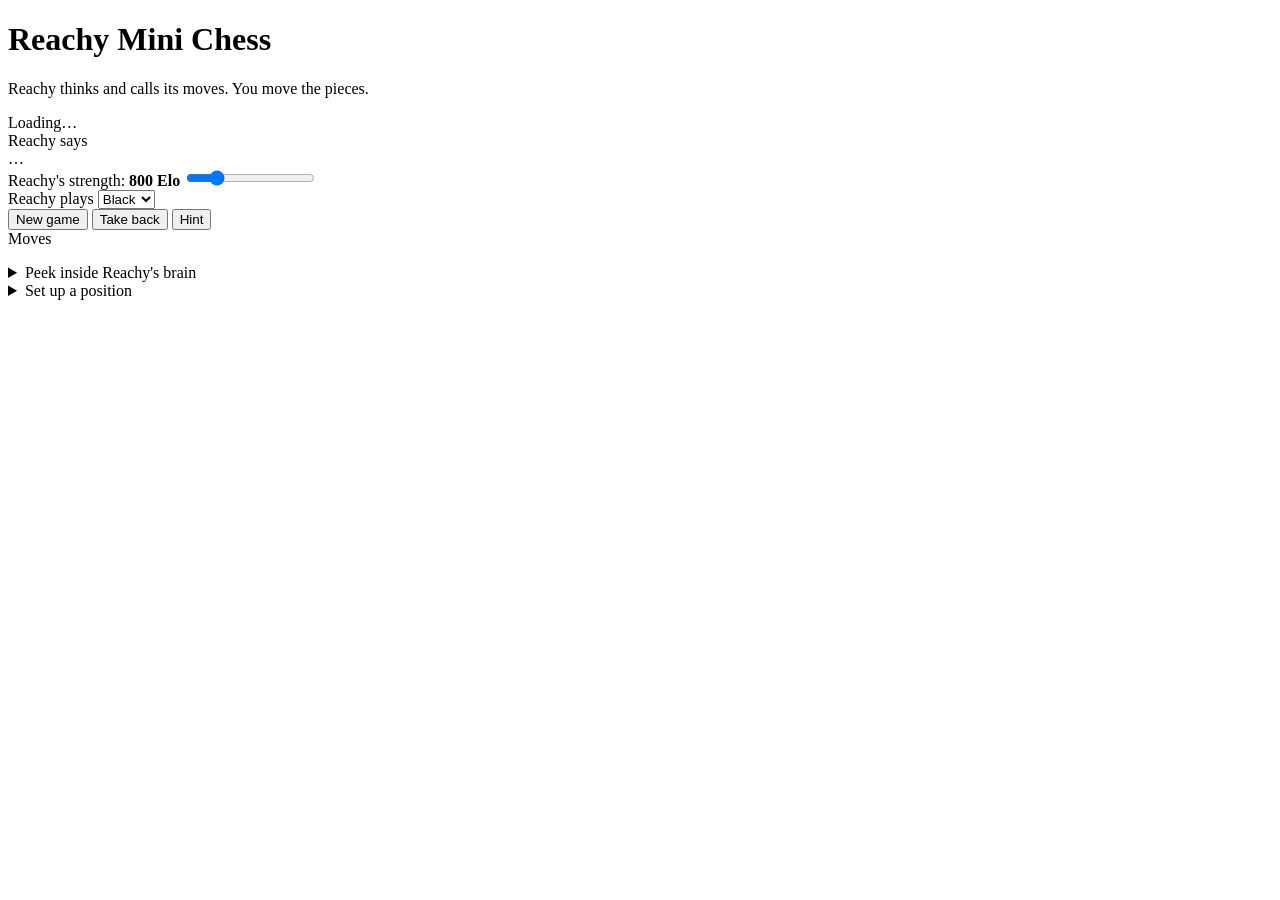
==== reachy_mini_chess/static/index.html @ 032d0997 "Prototype part 2: digital board and Elo-targeted move picker Reachy Mini app scaffolded from Pollen'" ====
<!DOCTYPE html>
<html lang="en">

<head>
    <meta charset="UTF-8">
    <title>Reachy Mini Chess</title>
    <meta name="viewport" content="width=device-width, initial-scale=1">
    <link rel="stylesheet" href="/static/style.css">
</head>

<body>
    <header>
        <h1>Reachy Mini Chess</h1>
        <p class="tagline">Reachy thinks and calls its moves. You move the pieces.</p>
    </header>

    <main>
        <section class="board-col">
            <div id="board" class="board" aria-label="Chess board"></div>
            <div id="status" class="status">Loading…</div>
        </section>

        <section class="side-col">
            <div class="card speech">
                <div class="speaker">Reachy says</div>
                <div id="message" class="message">…</div>
            </div>

            <div class="card">
                <label for="elo">Reachy's strength: <strong><span id="elo-label">800</span> Elo</strong></label>
                <input type="range" id="elo" min="400" max="2400" step="100" value="800">
                <div class="row">
                    <label for="robot-color">Reachy plays</label>
                    <select id="robot-color">
                        <option value="black">Black</option>
                        <option value="white">White</option>
                    </select>
                </div>
                <div class="buttons">
                    <button id="new-game" class="primary">New game</button>
                    <button id="take-back">Take back</button>
                    <button id="hint">Hint</button>
                </div>
            </div>

            <div class="card">
                <div class="card-title">Moves</div>
                <ol id="history" class="history"></ol>
            </div>

            <details class="card">
                <summary>Peek inside Reachy's brain</summary>
                <div id="thinking" class="thinking">Make a move and Reachy will show its choices here.</div>
            </details>

            <details class="card">
                <summary>Set up a position</summary>
                <p class="small">Paste a FEN (the camera will fill this in later), then ask Reachy for a move.</p>
                <input type="text" id="fen" spellcheck="false">
                <div class="buttons">
                    <button id="load-fen">Load</button>
                    <button id="suggest">Suggest a move</button>
                    <button id="robot-move">Reachy, play it</button>
                </div>
            </details>
        </section>
    </main>

    <script src="/static/main.js"></script>
</body>

</html>
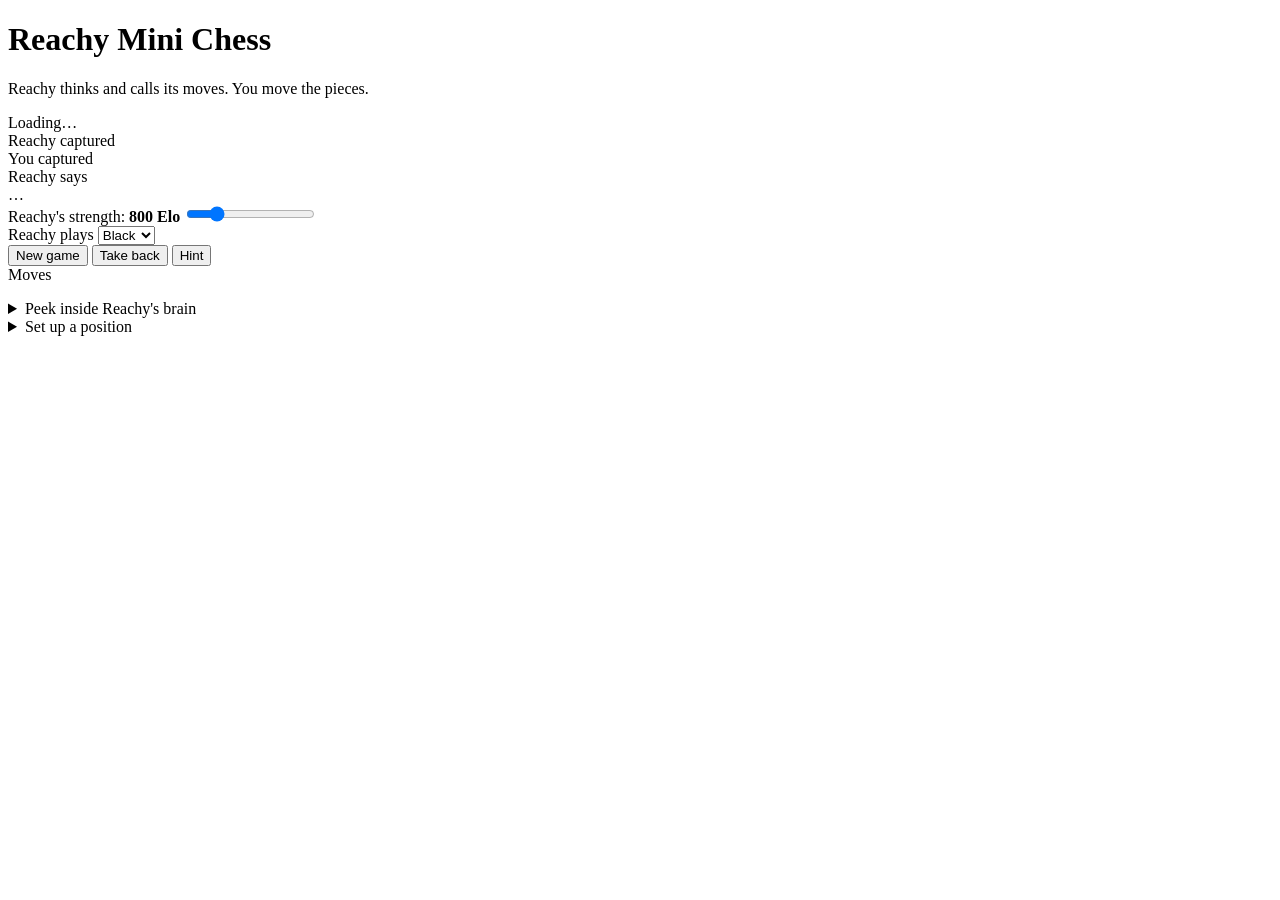
==== commit 16da6f8f: "Animate moves so it is clear what Reachy moved and took The page now shows the kid's move first, the" ====
--- a/reachy_mini_chess/static/index.html
+++ b/reachy_mini_chess/static/index.html
@@ -18,6 +18,10 @@
         <section class="board-col">
             <div id="board" class="board" aria-label="Chess board"></div>
             <div id="status" class="status">Loading…</div>
+            <div class="captures">
+                <div><span class="cap-label">Reachy captured</span> <span id="cap-robot" class="cap-pieces"></span></div>
+                <div><span class="cap-label">You captured</span> <span id="cap-kid" class="cap-pieces"></span></div>
+            </div>
         </section>
 
         <section class="side-col">
@@ -66,6 +70,14 @@
         </section>
     </main>
 
+    <div id="promo" class="promo" hidden>
+        <div class="promo-box" role="dialog" aria-label="Choose a promotion piece">
+            <div class="card-title">Your pawn made it! What should it become?</div>
+            <div id="promo-choices" class="promo-choices"></div>
+            <p class="small">Press Esc or click outside to pick a different move.</p>
+        </div>
+    </div>
+
     <script src="/static/main.js"></script>
 </body>
 
